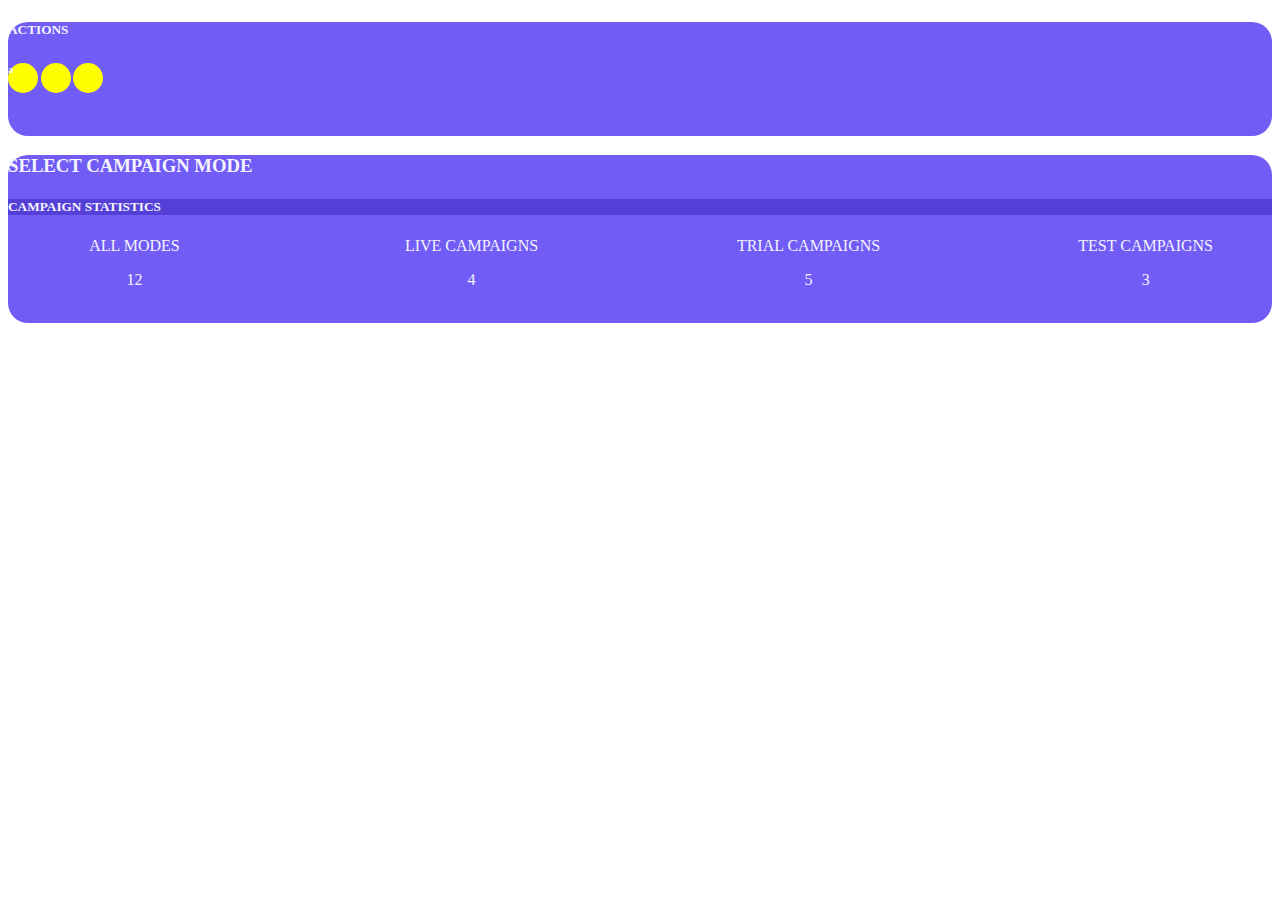
==== etomuna.html @ 5578d84f "First commit" ====
<!DOCTYPE html>
<html>
<head>
	<meta charset="utf-8">
	<meta name="viewport" content="width=device-width, initial-scale=1">
	<link href="https://cdn.jsdelivr.net/npm/bootstrap@5.2.1/dist/css/bootstrap.min.css" rel="stylesheet" integrity="sha384-iYQeCzEYFbKjA/T2uDLTpkwGzCiq6soy8tYaI1GyVh/UjpbCx/TYkiZhlZB6+fzT" crossorigin="anonymous">
	<link href="style.css" rel="stylesheet">
	<title></title>
</head>
<body>
	<div class="container">
		<div class="col-5 cc2 ct0 rounder">
			<div class="px-2 py-2"><h5 class=m-0>ACTIONS</h5>
			</div>
			<div class="custcont1">
				<h6 class=m-0>
					<div class="yellou">
						a
					</div>
					<div class="yellou">
						
					</div>
					<div class="yellou">
						
					</div>
				</h6>
				<span class="fillerthingy">
				</span>
			</div>
		</div>
		<div class="col-12 cc2 ct0 rounder">
			<table class="cc2">
				<tr>
					<div class="px-4 py-3"><h3 class="m-0">SELECT CAMPAIGN MODE</h3></div>
				</tr>
				<tr>
					<div class="cc3 px-4 py-2"><h5 class="m-0">CAMPAIGN STATISTICS</h2></div>
				</tr>
				<tr>
					<div class="custcont1 border-0 px-5 py-3">
						<a href="" class="ct0">
							<div class="button blop cc2 rounder ms-5 py-2">ALL MODES<br />
								<p class=h1> 12 </p>
							</div></a>
						<a href="" class="ct0">
							<div class="button blop cc2 rounder py-2">LIVE CAMPAIGNS<br />
								<p class=h1> 4 </p>
							</div></a>
						<a href="" class="ct0">
							<div class="button blop cc2 rounder py-2">TRIAL CAMPAIGNS<br />
								<p class=h1> 5 </p>
							</div></a>
						<a href="" class="ct0">
							<div class="button blop cc2 rounder me-5 py-2">TEST CAMPAIGNS<br />
								<p class=h1> 3 </p>
							</div></a>
						<span class="fillerthingy"></span>
					</div>
				</tr>
			</table>
		</div>
	</div>
	<script src="https://cdn.jsdelivr.net/npm/bootstrap@5.0.2/dist/js/bootstrap.bundle.min.js" integrity="sha384-MrcW6ZMFYlzcLA8Nl+NtUVF0sA7MsXsP1UyJoMp4YLEuNSfAP+JcXn/tWtIaxVXM" crossorigin="anonymous"></script>
</body>
</html>
---- style.css ----
table {
	border-radius: 22px;
}

input[type="password"] 	{
  -webkit-text-security: disc;
}

.bsi
{
	border: 2px solid #3E1C8C;
}

.bsi:hover
{
	background-color: rgba(49,12,114,.8);
}

.hoove{
	border: 3px solid #715CF5;
}

.hoove:focus, .hoove:hover
{
	border-color: #3E1C8C;
}

.ct0 
{
	color: #F4F3FF;
}

.cc0 
{
	background-color: #F4F3FF;
}

.ct1 
{
	color: #DFDCFD;
}

.cc1 {
	background-color: #DFDCFD;
}

.ct2 {
	color: #715CF5;
}

.cc2 {
	background-color: #715CF5;
}

.ct3 {
	color: #5540D7;
}

.cc3 {
	background-color: #5540D7;
}

.ct4 {
	color: #310C72;
}

.cc4 {
	background-color: #310C72;
}

.cl1 {
	background-color: #715CF5;
}

.cl2
{
	background-color: #310C72;
}

.clt1 
{
	color: #310C72;
}

.testingtesting {
	width: 200px;
	height: 200px;
}

.custsidenav {
	position: fixed;
	z-index: 1;
	top: 0;
	left: 0;
	overflow-x: hidden;
	height: 100%;
	width: 70px;
	background-color: #F4F3FF;
}

.custsidenav img {
	width: 100%;
	height: auto;
	float: left;
}

.btn-cust1 
{
	background-color: #F4F3FF;
	border-radius: 0px;
	border-width: 0px 5px;
	border-color: #F4F3FF;
	height: 70px;
}

.btn-cust1:hover
{
	background-color: #DFDCFD;
	border-left-color: #5540D7;
	border-right-color: #DFDCFD;
}

.custcont1 {
	width: 100%;
	text-align: justify;
    -ms-text-justify: distribute-all-lines;
    text-justify: distribute-all-lines;
}

.blop {
	width: 20%;
	text-align:  center;
}

.blop:hover {
	background-color: #5F48F9;
	color: #F4F3FF;
}

.blop:active {
	background-color: #5540D7;
	color: #F4F3FF;
}

.fillerthingy {
	width: 100%;
	display: inline-block;
}

.custcont1 div {
	vertical-align: top;
    display: inline-block;
    *display: inline;
    zoom: 1;
}

.custtable1 {
	border-radius: 25px;
	padding: 10px 10px;
}

.fleft {
	float: left;
}

.rounder {
	border-radius: 20px;
}

.yellou {
	width: 30px;
	height: 30px;
	border-radius: 15px;
	background-color: yellow;
}
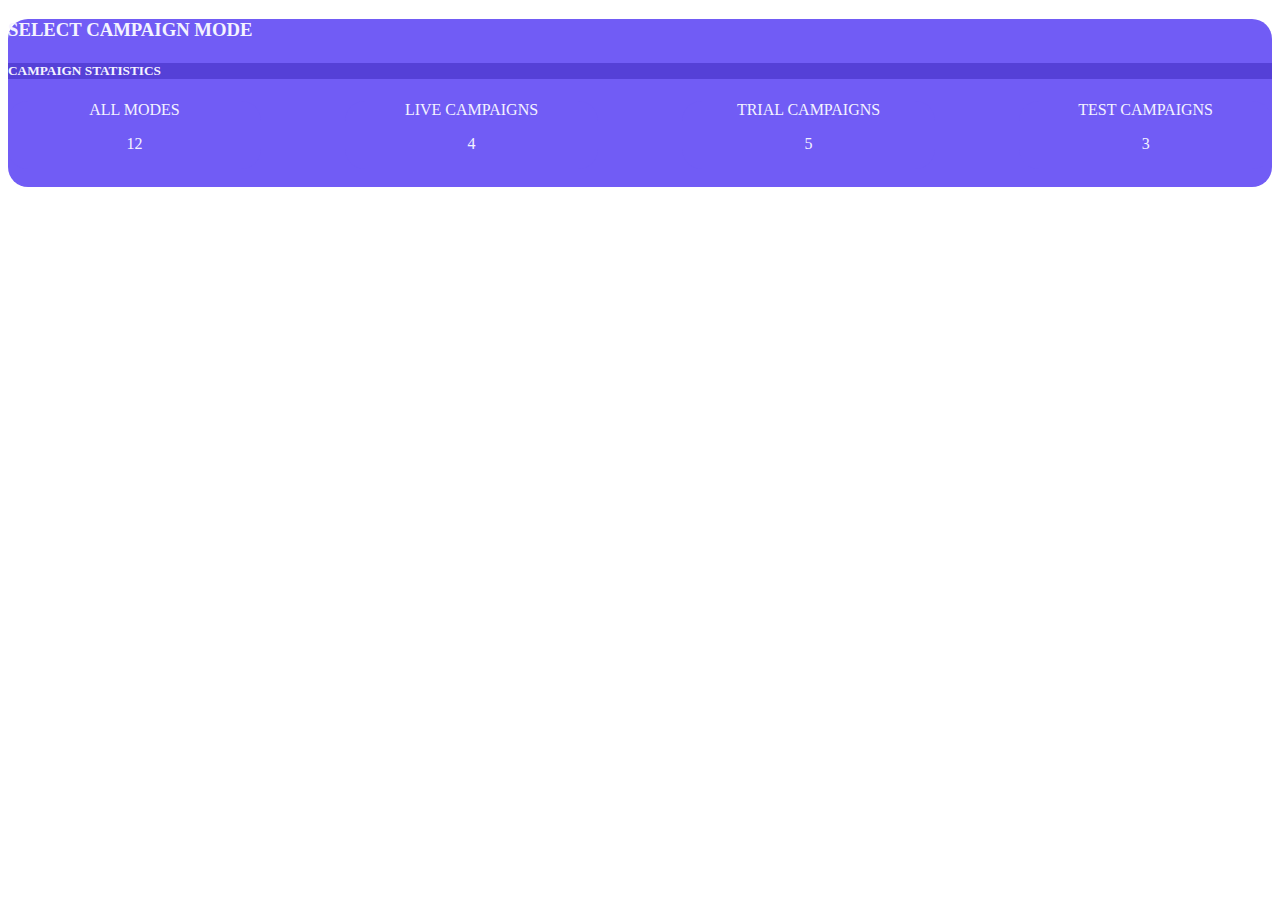
==== commit 9bde4fde: "Sep 16 934pm update" ====
--- a/etomuna.html
+++ b/etomuna.html
@@ -9,25 +9,6 @@
 </head>
 <body>
 	<div class="container">
-		<div class="col-5 cc2 ct0 rounder">
-			<div class="px-2 py-2"><h5 class=m-0>ACTIONS</h5>
-			</div>
-			<div class="custcont1">
-				<h6 class=m-0>
-					<div class="yellou">
-						a
-					</div>
-					<div class="yellou">
-						
-					</div>
-					<div class="yellou">
-						
-					</div>
-				</h6>
-				<span class="fillerthingy">
-				</span>
-			</div>
-		</div>
 		<div class="col-12 cc2 ct0 rounder">
 			<table class="cc2">
 				<tr>
--- a/style.css
+++ b/style.css
@@ -1,19 +1,23 @@
-table {
+table 
+{
 	border-radius: 22px;
 }
 
-input[type="password"] 	{
+input[type="password"] 	
+{
   -webkit-text-security: disc;
 }
 
 .bsi
 {
-	border: 2px solid #3E1C8C;
-}
-
-.bsi:hover
+	border: 0px;
+	padding: 0.6rem 0rem;
+}
+
+.bsi:hover 
 {
 	background-color: rgba(49,12,114,.8);
+	border: 0px;
 }
 
 .hoove{
@@ -82,12 +86,8 @@
 	color: #310C72;
 }
 
-.testingtesting {
-	width: 200px;
-	height: 200px;
-}
-
-.custsidenav {
+.custsidenav 
+{
 	position: fixed;
 	z-index: 1;
 	top: 0;
@@ -98,7 +98,8 @@
 	background-color: #F4F3FF;
 }
 
-.custsidenav img {
+.custsidenav img 
+{
 	width: 100%;
 	height: auto;
 	float: left;
@@ -120,56 +121,86 @@
 	border-right-color: #DFDCFD;
 }
 
-.custcont1 {
+.custcont1 
+{
 	width: 100%;
 	text-align: justify;
     -ms-text-justify: distribute-all-lines;
     text-justify: distribute-all-lines;
 }
 
-.blop {
-	width: 20%;
-	text-align:  center;
-}
-
-.blop:hover {
-	background-color: #5F48F9;
-	color: #F4F3FF;
-}
-
-.blop:active {
-	background-color: #5540D7;
-	color: #F4F3FF;
-}
-
-.fillerthingy {
-	width: 100%;
-	display: inline-block;
-}
-
-.custcont1 div {
+.custcont1 div 
+{
 	vertical-align: top;
     display: inline-block;
     *display: inline;
     zoom: 1;
 }
 
-.custtable1 {
+.blop 
+{
+	width: 20%;
+	text-align:  center;
+}
+
+.blop:hover 
+{
+	background-color: #5F48F9;
+	color: #F4F3FF;
+}
+
+.blop:active 
+{
+	background-color: #5540D7;
+	color: #F4F3FF;
+}
+
+.fillerthingy 
+{
+	width: 100%;
+	display: inline-block;
+}
+
+.custtable1 
+{
 	border-radius: 25px;
 	padding: 10px 10px;
 }
 
-.fleft {
+.fleft 
+{
 	float: left;
 }
 
-.rounder {
+.rounder 
+{
 	border-radius: 20px;
 }
 
-.yellou {
-	width: 30px;
-	height: 30px;
-	border-radius: 15px;
+.yellou 
+{
+	width: 8rem;
+	height: 8rem;
+	border-radius: 4rem;
 	background-color: yellow;
-}+}
+
+.yellou:hover 
+{
+	background-color: lightyellow;
+}
+
+.lim1 
+{
+	max-height: 60px;
+}
+
+.lim2 
+{
+	min-height: 300px;
+  max-height: 300px;
+}
+
+.table td{
+	border: 0;
+}
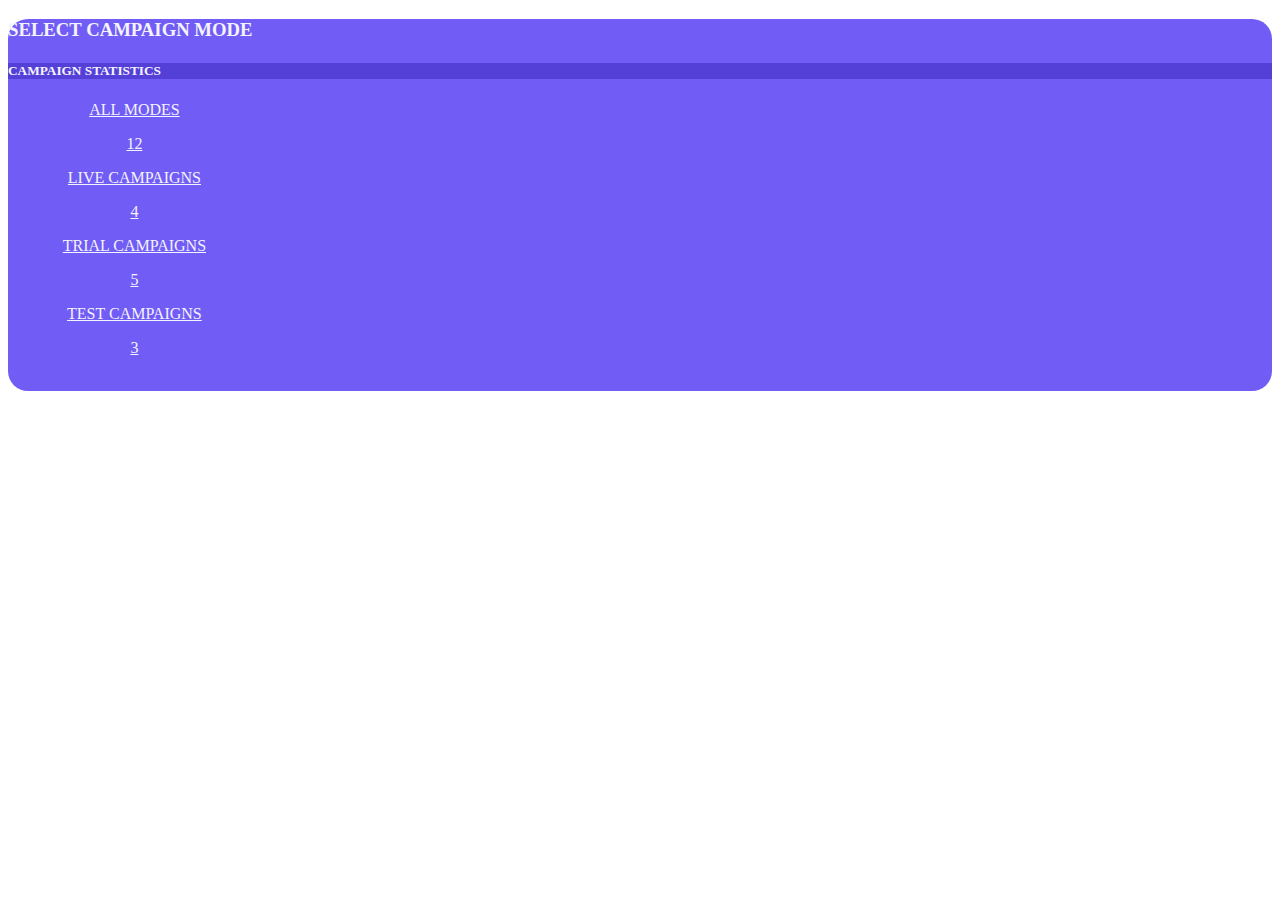
==== commit 0943e579: "11:08PM SEP-21" ====
--- a/etomuna.html
+++ b/etomuna.html
@@ -18,7 +18,7 @@
 					<div class="cc3 px-4 py-2"><h5 class="m-0">CAMPAIGN STATISTICS</h2></div>
 				</tr>
 				<tr>
-					<div class="custcont1 border-0 px-5 py-3">
+					<div class="border-0 px-5 py-3">
 						<a href="" class="ct0">
 							<div class="button blop cc2 rounder ms-5 py-2">ALL MODES<br />
 								<p class=h1> 12 </p>
--- a/style.css
+++ b/style.css
@@ -123,10 +123,14 @@
 
 .custcont1 
 {
-	width: 100%;
+	width: auto;
 	text-align: justify;
     -ms-text-justify: distribute-all-lines;
     text-justify: distribute-all-lines;
+}
+
+.cusminw {
+	min-width: 936px;
 }
 
 .custcont1 div 
